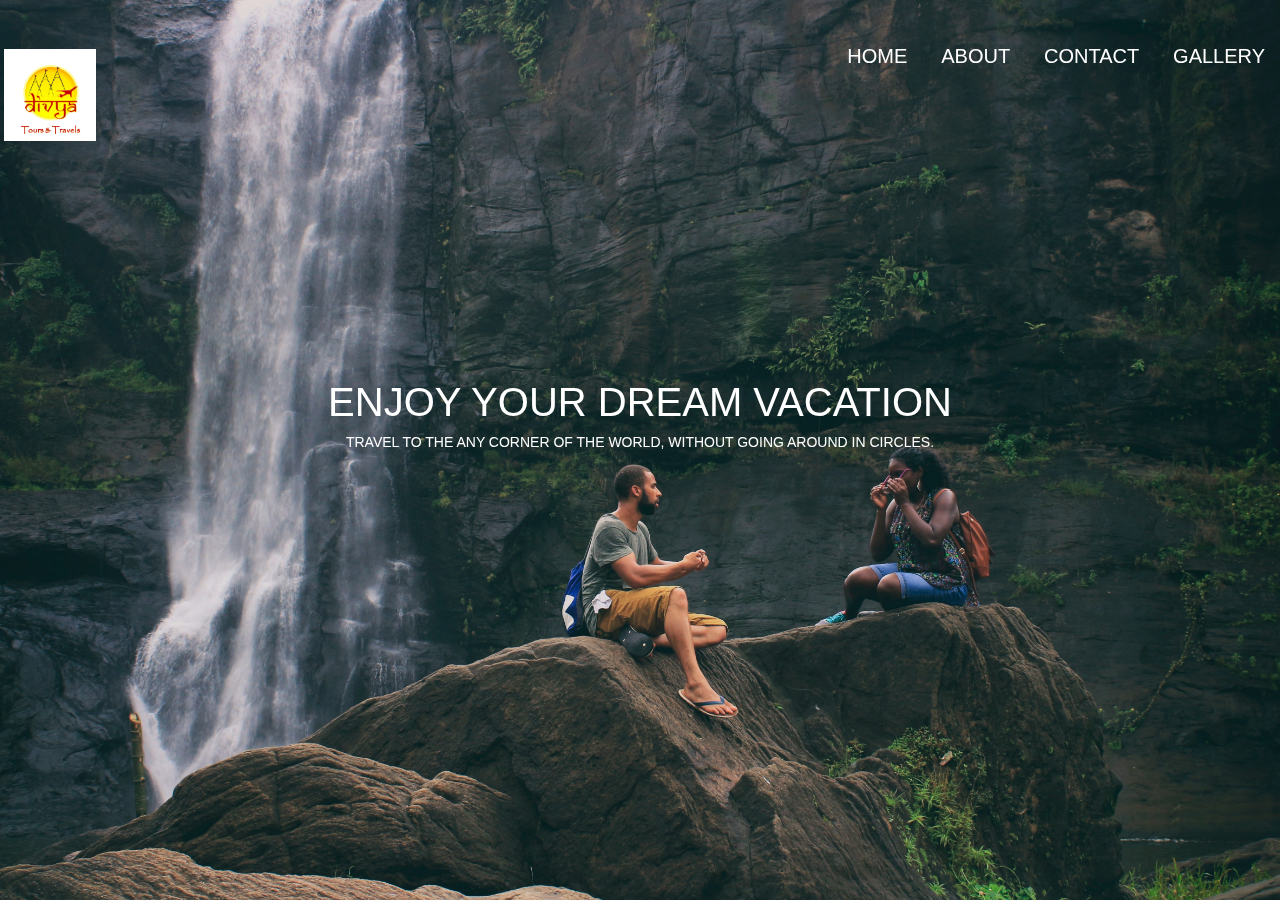
==== index.html @ e8f9691e "Divya Tours first commit" ====
<!DOCTYPE html>
<html lang="en">
  <head>
    <meta charset="utf-8">
    <meta http-equiv="X-UA-Compatible" content="IE=edge">
    <meta name="viewport" content="width=device-width, initial-scale=1">
    <!-- The above 3 meta tags *must* come first in the head; any other head content must come *after* these tags -->
    <title>Divya Tours and Travels</title>

    <!-- Bootstrap -->
    <link href="css/bootstrap.min.css" rel="stylesheet">

    <!-- HTML5 shim and Respond.js for IE8 support of HTML5 elements and media queries -->
    <!-- WARNING: Respond.js doesn't work if you view the page via file:// -->
    <!--[if lt IE 9]>
      <script src="https://oss.maxcdn.com/html5shiv/3.7.3/html5shiv.min.js"></script>
      <script src="https://oss.maxcdn.com/respond/1.4.2/respond.min.js"></script>
    <![endif]-->
    <!-- IE10 viewport hack for Surface/desktop Windows 8 bug -->
    <link href="css/owl.carousel.min.css" rel="stylesheet">
    <link href="css/font-awesome.min.css" rel="stylesheet">
    <link href="css/owl.theme.default.min.css" rel="stylesheet">

    <link href="css/style.css" rel="stylesheet">


    <!-- Just for debugging purposes. Don't actually copy these 2 lines! -->
    <!--[if lt IE 9]><script src="../../assets/js/ie8-responsive-file-warning.js"></script><![endif]-->

  </head>
  <body>
    <div id="wrapper">
      <div id="slider-area" class="owl-carousel">
        <div style="background-image:url(img/splash1.jpg);"></div>
        <div style="background-image:url(img/splash2.jpg);"></div>
        <div style="background-image:url(img/splash3.jpg);"></div>
        <div style="background-image:url(img/splash4.jpg);"></div>
      </div>
      <div id="logo-area">
        <img class="img-thumbnail" src="img/logo.jpg">
      </div>
      <div id="nav-area">
        <div class="nav">
          <a href="#">Home</a>
          <a href="about.html">About</a>
          <a href="#">Contact</a>
          <a href="#">Gallery</a>
        </div>
      </div>
      <div class="slider-text">
        <h2>Enjoy Your Dream Vacation</h2>
        <p>Travel to the any corner of the world, without going around in circles.</p>
      </div>
    </div>

    <!-- jQuery (necessary for Bootstrap's JavaScript plugins) -->
    <script src="https://ajax.googleapis.com/ajax/libs/jquery/1.12.4/jquery.min.js"></script>
    <!-- Include all compiled plugins (below), or include individual files as needed -->
    <script src="js/bootstrap.min.js"></script>
    <script src="js/owl.carousel.min.js"></script>
    <script>
    $(document).ready(function(){
      $('#slider-area').owlCarousel({
        loop:true,
        autoplay:true,
        responsive:{
            0:{
                items:1
            },
            600:{
                items:1
            },
            1000:{
                items:1
            }
        }
      })
    });
    </script>
  </body>
</html>
---- css/style.css ----
body {
  font: 14px "Lato",Arial,Helvetica,sans-serif;
  background-color: #fff;
  color: #838383;
  overflow-x: hidden;
  -webkit-font-smoothing: antialiased;
  -ms-overflow-style: scrollbar;
  oveflow-y: scroll;
}

.gray-bg{
  background-color: #e0e0e0;
}

.text-white{
  color: #fff;
}

.nomargin{
  margin: 0px;
}

.m-r-xs{
  margin-right: 5px;
}

.m-t-xs{
  margin-top: 5px;
}

.m-t-sm{
  margin-top: 10px;
}

a:hover, a:focus {
  color: #01b7f2;
  text-decoration: none;
}

.itenary-title h5{
  font-size: 16px;
  letter-spacing: 0.5px;
}

.content{
  min-height: 100vh;
  /* background: #edf1f2; */
}

#wrapper{
  position: relative;
  height: 100vh;
  background-color: #e0e0e0;
}

#slider-area{
  position: absolute;
  height: 100vh;
  width: 100%;
  top: 0;
  left: 0;
}

#slider-area .owl-item div{
  height: 100vh;
  width: 100%;
  background-repeat: no-repeat;
  -webkit-background-size:cover;
  background-size: cover;
  background-position: 50% 50%;
}

#slider-area .owl-item div:after {
  content: '\A';
  position: absolute;
  width: 100%; height:100%;
  top:0; left:0;
  background:rgba(0,0,0,0.3);
  opacity: 0.2;
  transition: all 1s;
  -webkit-transition: all 1s;
}

/* #slider-area .owl-item div:after:hover {
opacity: 1;
} */
#wrapper #logo-area{
  position: absolute;
  top: 5%;
  left: 0%;
  text-align:left;
  z-index: 10;
  width: 50%;
}
#wrapper #logo-area .img-thumbnail{
  max-height: 100px;
  max-width: 100px;
  background-color: transparent;
  border:none;
}

.content .navbar-brand{
  padding: 0;
}

.content .img-thumbnail {
  max-height: 60px;
  max-width: 60px;
  background-color: transparent;
  border: none;
  padding: 0;
}

#wrapper #nav-area{
  position: absolute;
  top: 5%;
  left: 50%;
  text-align: right;
  z-index: 10;
  width: 50%;
}

#wrapper .nav a{
  text-decoration: none;
  color: #fff;
  text-transform: uppercase;
  font-size: 20px;
  margin: 0 15px;
}

.slider-text{
  position: absolute;
  width: 100%;
  z-index: 10;
  top:40%;
  text-align: center;
}

.slider-text h2{
  text-transform: uppercase;
  font-size: 40px;
  color: #fff;
}

.slider-text p{
  text-decoration: none;
  text-transform: uppercase;
  color: #fff;
}

.card {
  position: relative;
  margin: .5rem 0 1rem 0;
  background-color: #fff;
  -webkit-transition: -webkit-box-shadow .25s;
  transition: -webkit-box-shadow .25s;
  transition: box-shadow .25s;
  transition: box-shadow .25s, -webkit-box-shadow .25s;
  border-radius: 2px;
}

.shadow{
  -webkit-box-shadow: 0 2px 2px 0 rgba(0,0,0,0.14), 0 3px 1px -2px rgba(0,0,0,0.12), 0 1px 5px 0 rgba(0,0,0,0.2);
  box-shadow: 0 2px 2px 0 rgba(0,0,0,0.14), 0 3px 1px -2px rgba(0,0,0,0.12), 0 1px 5px 0 rgba(0,0,0,0.2);
}

.card-header{
  padding: 20px;
}

.tour-options ul{
  list-style: none;
  padding: 0;
}

.tour-options li {
  display: block;
  float: left;
  width: 50%;
}

.top-row{
  margin-top: 20px;
}





/*Custom Menu*/

* {
  box-sizing: border-box;
  -moz-box-sizing: border-box;
  margin: 0;
  padding: 0;
  -webkit-tap-highlight-color: transparent;
  zoom: 1;
}

ol, ul {
  list-style: none;
  margin: 0;
}

a {
  text-decoration: none;
  color: inherit;
}

@media (min-width: 1200px){
  .container {
    padding-left: 0;
    padding-right: 0;
  }
}

#header {
  position: relative;
  z-index: 999;
}

#header .topnav {
  height: 30px;
  background: #01b7f2;
  width: 100%;
}

#header .topnav ul.quick-menu>li:first-child {
  margin-left: 0;
}

#header .topnav ul.quick-menu>li {
  float: left;
  margin-left: 20px;
}

#header .topnav ul.quick-menu>li>a {
  color: #fff;
  line-height: 30px;
  display: block;
  font-size: 0.8333em;
  text-transform: uppercase;
}

#header .ribbon>ul.menu {
  position: absolute;
  left: -15px;
  top: -9999px;
  z-index: 99;
  visibility: hidden;
}

ul.menu.mini li {
  padding: 0 20px;
  float: none;
  margin: 0;
}

.menu>li {
  position: relative;
}

ul.menu.mini li a {
  border-bottom: 1px solid #f5f5f5;
  display: block;
  padding: 10px 0;
  color: inherit;
  line-height: normal;
  font-size: 0.9167em;
  text-align: left;
}

#header .main-header {
  height: auto;
  position: relative;
  width: 100%;
  background-color: white;
}


#header .mobile-menu-toggle {
  background-color: #01b7f2;
  padding: 0;
  margin: 0;
  height: 30px;
  width: 30px;
  padding: 10px;
  position: absolute;
  right: 0;
  top: 15px;
  line-height: 1;
  display: none;
}

#header .logo {
  padding: 0;
  text-align: left;
  height: auto;
}

#header .logo a, #footer .logo a, .chaser .logo a {
  display: block;
}


#main-menu ul.menu, .chaser ul.menu {
  margin: 0;
  float: right;
}

#main-menu ul.menu>li:first-child, .chaser ul.menu>li:first-child {
  padding-left: 0;
}

#main-menu ul.menu>li, .chaser ul.menu>li {
  float: left;
  padding-left: 20px;
  padding-right: 20px;
}
#main-menu ul.menu li, .chaser ul.menu li {
  -webkit-backface-visibility: hidden;
  -webkit-transform: none !important;
}
.menu>li {
  position: relative;
}

#main-menu ul.menu>li>a, .chaser ul.menu>li>a {
  font-weight: normal;
  display: block;
  padding: 0;
  height: 68px;
  line-height: 68px;
  text-transform: uppercase;
  letter-spacing: 0.04em;
}

#main-menu ul.menu li:not(.megamenu-menu) ul, .chaser .menu li:not(.megamenu-menu) ul, .topnav .container>ul ul, .megamenu-wrapper {
  filter: alpha(opacity=0);
  -ms-filter: "progid:DXImageTransform.Microsoft.Alpha(Opacity=0)";
  -moz-opacity: 0;
  -khtml-opacity: 0;
  opacity: 0;
  -moz-transition: opacity 0.2s ease-in;
  -o-transition: opacity 0.2s ease-in;
  -webkit-transition: opacity 0.2s ease-in;
  -ms-transition: opacity 0.2s ease-in;
  transition: opacity 0.2s ease-in;
}

#main-menu ul.menu>li ul, .chaser ul.menu>li ul {
  visibility: hidden;
  position: absolute;
  left: 0px;
  top: -9999px;
  z-index: -1;
  width: 180px;
  padding: 0;
  background: #01b7f2;
}

#main-menu ul.menu>li ul li:first-child, .chaser ul.menu>li ul li:first-child {
  border-top: none;
}
#main-menu ul.menu>li ul li, .chaser ul.menu>li ul li {
  text-align: left;
  position: relative;
}

#main-menu ul.menu>li ul li>a, .chaser ul.menu>li ul li>a {
  border-top: 1px solid #04afe7;
  white-space: nowrap;
  color: #fff;
  padding: 12px 20px 12px 18px;
  display: block;
  font-size: 0.9167em;
  filter: alpha(opacity=70);
  -ms-filter: "progid:DXImageTransform.Microsoft.Alpha(Opacity=70)";
  -moz-opacity: 0.7;
  -khtml-opacity: 0.7;
  opacity: 0.7;
}


@media (max-width: 991px){
  #header {
    padding-top: 0 !important;
    background: none !important;
  }
  #header .topnav {
    display: none;
  }
  #header .mobile-menu-toggle {
    display: block;
    margin-right: 15px;
  }
  #header .logo img{
    opacity: 1 !important;
    height: 60px;
    width: 60px;
  }
}

#header {
  position: relative;
  z-index: 999;
}

#header .topnav {
  height: 30px;
  background: #01b7f2;
  width: 100%;
}


#mobile-primary-menu.menu>li {
  padding: 10px;
  padding-left: 30px;
}

/* Itenary Page */

.itenerary-item{
  display: table;
  width: 100%;
  margin-top: 20px;
}

.itenary-image,
.itenary-description{
  display:table-cell;
  vertical-align: top;
}

.itenary-image{
  height: 150px;
  width: 200px;
}

.itenary-description{
  padding-left: 15px;
}
.itenary-description h4{
  font-weight: normal;
  color: #2d3e52;
}
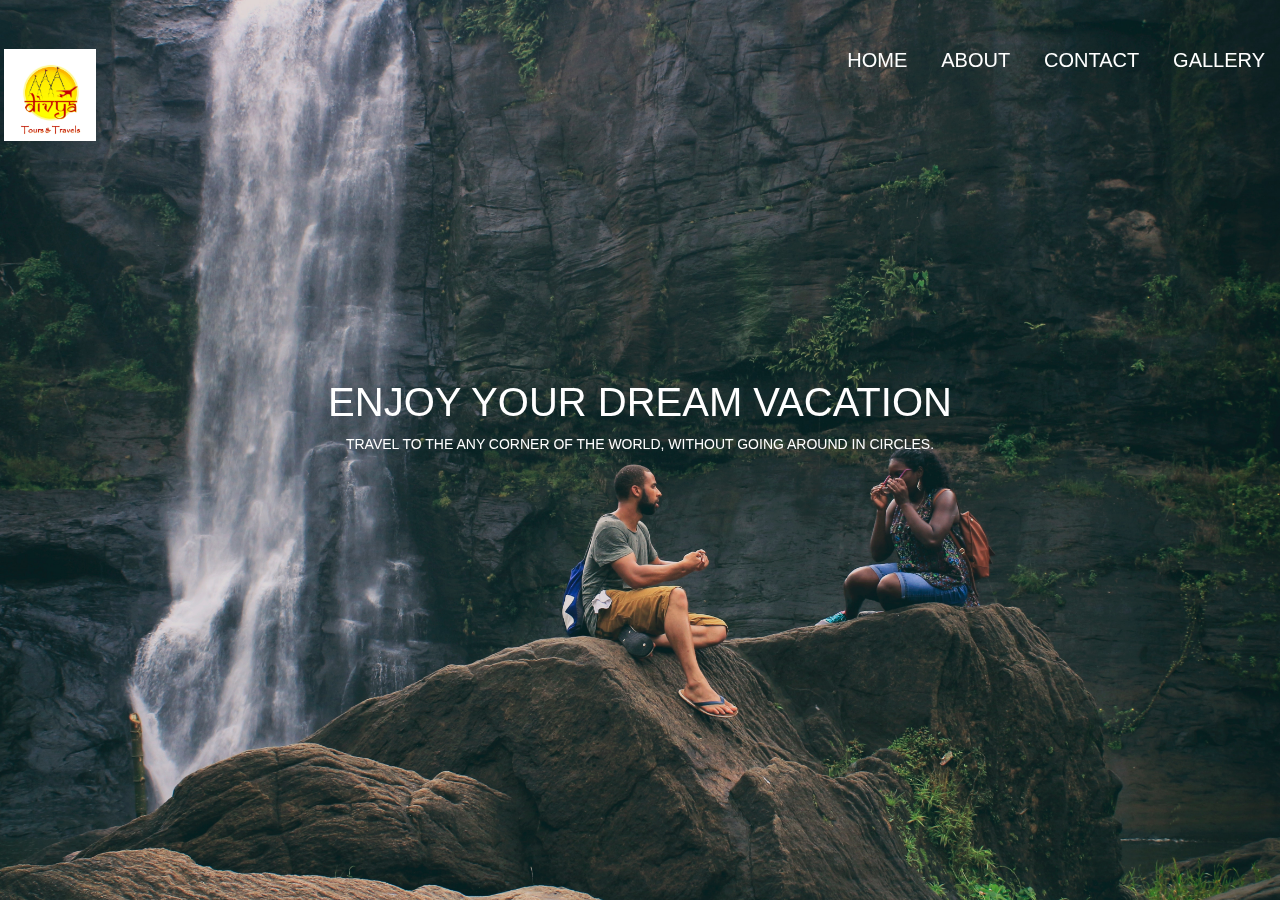
==== commit 12767c1e: "Better Itenary page" ====
--- a/index.html
+++ b/index.html
@@ -42,7 +42,7 @@
       <div id="nav-area">
         <div class="nav">
           <a href="#">Home</a>
-          <a href="about.html">About</a>
+          <a href="#.html">About</a>
           <a href="#">Contact</a>
           <a href="#">Gallery</a>
         </div>
--- a/css/style.css
+++ b/css/style.css
@@ -1,11 +1,12 @@
 body {
-  font: 14px "Lato",Arial,Helvetica,sans-serif;
+  margin: 0;
+  font-family: -apple-system,BlinkMacSystemFont,"Segoe UI",Roboto,"Helvetica Neue",Arial,sans-serif,"Apple Color Emoji","Segoe UI Emoji","Segoe UI Symbol";
+  font-size: 14px;
+  font-weight: 400;
+  line-height: 1.5;
+  color: #212529;
+  text-align: left;
   background-color: #fff;
-  color: #838383;
-  overflow-x: hidden;
-  -webkit-font-smoothing: antialiased;
-  -ms-overflow-style: scrollbar;
-  oveflow-y: scroll;
 }
 
 .gray-bg{
@@ -50,7 +51,7 @@
 #wrapper{
   position: relative;
   height: 100vh;
-  background-color: #e0e0e0;
+  /* background-color: #e0e0e0; */
 }
 
 #slider-area{
@@ -445,3 +446,355 @@
   font-weight: normal;
   color: #2d3e52;
 }
+
+/*End of itenary page*/
+
+
+/* Better Itenary page */
+a:focus, a:hover {
+  color: #111;
+  text-decoration: none;
+  outline: 0;
+}
+
+.relative{
+  position: relative;
+}
+
+.hero_in.tours_detail {
+  height: 550px;
+}
+
+.hero_in {
+  width: 100%;
+  height: 450px;
+  position: relative;
+  overflow: hidden;
+  text-align: center;
+  color: #fff;
+}
+
+.hero_in.tours_detail .wrapper {
+  background-color: #000;
+  background-color: rgba(0,0,0,.6);
+}
+
+.hero_in .wrapper {
+  display: flex;
+  flex-direction: column;
+  justify-content: center;
+  height: 100%;
+}
+
+.hero_in.tours_detail:before {
+  background: url("../img/splash1.jpg") center center no-repeat;
+  -webkit-background-size: cover;
+  -moz-background-size: cover;
+  -o-background-size: cover;
+  background-size: cover;
+}
+.hero_in:before {
+  animation: pop-in 5s .3s cubic-bezier(0,.5,0,1) forwards;
+  content: "";
+  opacity: 1;
+  position: absolute;
+  top: 0;
+  right: 0;
+  bottom: 0;
+  left: 0;
+  z-index: -1;
+}
+
+.hero_in a.btn_photos {
+  position: absolute;
+  left: 20px;
+  bottom: 20px;
+  font-size: 14px;
+  background-color: #fff;
+  -webkit-border-radius: 3px;
+  -moz-border-radius: 3px;
+  -ms-border-radius: 3px;
+  border-radius: 3px;
+  -webkit-box-shadow: 0 0 15px 0 rgba(0,0,0,.2);
+  -moz-box-shadow: 0 0 15px 0 rgba(0,0,0,.2);
+  box-shadow: 0 0 15px 0 rgba(0,0,0,.2);
+  line-height: 1;
+  padding: 10px 15px;
+  color: #444;
+  font-weight: 500;
+}
+
+
+.hero_in .wrapper h1 {
+  color: #fff;
+  font-size: 42px;
+  text-transform: uppercase;
+  font-weight: 700;
+  margin-top: 30px;
+}
+.hero_in h1 {
+  animation-delay: .8s;
+  -webkit-animation-delay: .8s;
+  -moz-animation-delay: .8s;
+}
+
+.hero_in .wrapper h1 span {
+  width: 80px;
+  height: 4px;
+  background-color: #FFC107;
+  display: block;
+  margin: auto auto 20px;
+  border-radius: 10px;
+  opacity: 1;
+}
+
+.secondary_nav {
+  background: #fff;
+  border-bottom: 1px solid #ededed;
+  padding: 15px 0;
+}
+.secondary_nav ul li {
+  display: inline-block;
+  margin-right: 20px;
+  font-weight: 500;
+  font-size: 16px;
+  font-size: 16px;
+}
+
+.secondary_nav ul li a.active {
+  color: rgba(0,0,0,.9);
+}
+
+.secondary_nav ul li a {
+  color: rgba(0,0,0,.5);
+}
+
+.margin_60_35 {
+    padding-top: 60px;
+    padding-bottom: 35px;
+}
+
+section#description h2,
+section#reviews h2 {
+    font-size: 24px;
+}
+section#description h3, section#reviews h3 {
+    font-size: 21px;
+}
+p {
+    margin-bottom: 30px;
+}
+
+ul.cbp_tmtimeline {
+    margin: 45px 0;
+    padding: 0;
+    list-style: none;
+    position: relative;
+}
+
+.cbp_tmtimeline:before {
+    content: '';
+    position: absolute;
+    top: 0;
+    bottom: 0;
+    width: 2px;
+    background: #ebeef3;
+    left: 18.5%;
+    margin-left: -2px;
+}
+
+.cbp_tmtimeline>li {
+    position: relative;
+}
+
+.cbp_tmtimeline>li .cbp_tmtime {
+    display: block;
+    width: 23%;
+    padding-right: 80px;
+    position: absolute;
+}
+
+.cbp_tmtimeline>li .cbp_tmtime span {
+    display: block;
+    text-align: right;
+}
+
+.cbp_tmtimeline>li .cbp_tmtime span:first-child {
+    font-size: 12.6px;
+    color: #888;
+    margin-bottom: 0;
+}
+
+.cbp_tmtimeline>li .cbp_tmtime span:last-child {
+    font-size: 18px;
+    font-weight: 500;
+}
+
+.cbp_tmtimeline>li .cbp_tmicon {
+    width: 48px;
+    height: 48px;
+    font-weight: 500;
+    background-color: #fff;
+    text-transform: none;
+    font-size: 24px;
+    line-height: 50px;
+    position: absolute;
+    color: #f93;
+    border-radius: 50%;
+    box-shadow: 0 0 0 2px #999;
+    text-align: center;
+    left: 18.5%;
+    top: 0;
+    margin: 0 0 0 -25px;
+}
+
+.cbp_tmtimeline>li .cbp_tmlabel {
+    margin: 0 0 15px 25%;
+    background: #eef3f7;
+    padding: 20px;
+    position: relative;
+    -webkit-border-radius: 5px;
+    -moz-border-radius: 5px;
+    border-radius: 5px;
+}
+
+img.thumb_visit {
+    width: 70px;
+    height: 70px;
+    border: 2px solid #fff;
+    margin-top: -5px;
+    float: right;
+    margin-left: 15px;
+}
+
+section#description h4, section#reviews h4 {
+    font-size: 18px;
+}
+
+.cbp_tmtimeline>li .cbp_tmlabel h4 {
+    margin: 0 0 5px;
+    padding: 0;
+    font-size: 16px;
+}
+
+.cbp_tmtimeline>li .cbp_tmlabel p {
+    margin-bottom: 0;
+    font-size: 13px;
+}
+.cbp_tmtimeline>li .cbp_tmlabel:after {
+    right: 100%;
+    border: solid transparent;
+    content: " ";
+    height: 0;
+    width: 0;
+    position: absolute;
+    pointer-events: none;
+    border-right-color: #eef3f7;
+    border-width: 10px;
+    top: 15px;
+}
+
+.rounded-circle {
+    border-radius: 50%!important;
+}
+
+section#reviews {
+    border-bottom: none;
+}
+
+section#description, section#reviews {
+    border-bottom: 3px solid #ededed;
+    margin-bottom: 45px;
+}
+
+#review_summary {
+    text-align: center;
+    color: #fff;
+    padding: 20px 10px;
+    -webkit-border-radius: 5px 5px 5px 0;
+    -moz-border-radius: 5px 5px 5px 0;
+    -ms-border-radius: 5px 5px 5px 0;
+    border-radius: 5px 5px 5px 0;
+}
+
+#review_summary, .reviews-container .progress-bar {
+    background-color: #0054a6;
+}
+
+#review_summary strong {
+    font-size: 42px;
+    display: block;
+    line-height: 1;
+}
+
+strong {
+    font-weight: 600;
+}
+
+#review_summary em {
+    font-style: normal;
+    font-weight: 500;
+    display: block;
+}
+
+.reviews-container .progress {
+    margin-bottom: 12px;
+}
+
+#review_summary, .reviews-container .progress-bar {
+    background-color: #0054a6;
+}
+
+.reviews-container .review-box {
+    position: relative;
+    margin-bottom: 25px;
+    padding-left: 100px;
+    min-height: 100px;
+}
+.reviews-container .rev-thumb {
+    position: absolute;
+    left: 0;
+    top: 0;
+    width: 80px;
+    height: 80px;
+    background: #fff;
+    -webkit-border-radius: 5px;
+    -moz-border-radius: 5px;
+    -ms-border-radius: 5px;
+    border-radius: 5px;
+    overflow: hidden;
+}
+.reviews-container .rev-thumb img {
+    width: 80px;
+    height: auto;
+}
+
+.reviews-container .rev-content {
+    position: relative;
+    padding: 25px 25px 0;
+    border: 1px solid #ededed;
+    -webkit-border-radius: 5px;
+    -moz-border-radius: 5px;
+    -ms-border-radius: 5px;
+    border-radius: 5px;
+}
+.rating {
+    color: #ccc;
+}
+
+.rating .voted {
+    color: #FFC107;
+}
+
+.reviews-container .rev-info {
+    font-size: 12px;
+    font-size: .75rem;
+    font-style: italic;
+    color: #777;
+    margin-bottom: 10px;
+}
+
+.cat_star i, .rating i {
+    margin-right: 2px;
+}
+/*End of  Better Itenary page */
